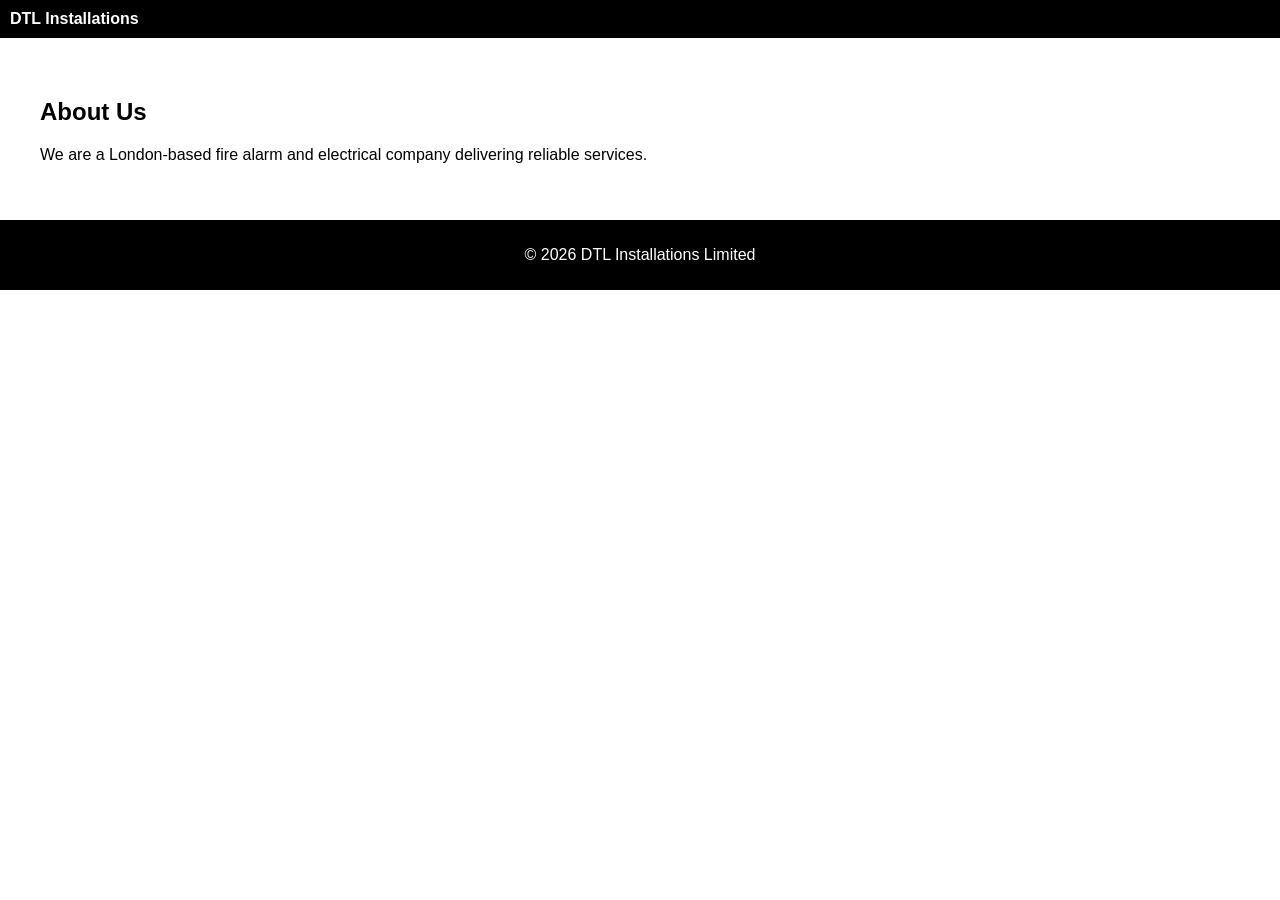
==== about.html @ a430f42c "Add files via upload" ====
<!DOCTYPE html>
<html>
<head>
  <title>About | DTL Installations</title>
  <link rel="stylesheet" href="style.css">
</head>
<body>
<nav>
  <strong>DTL Installations</strong>
</nav>

<section>
  <h1>About Us</h1>
  <p>We are a London-based fire alarm and electrical company delivering reliable services.</p>
</section>

<footer>
  <p>© 2026 DTL Installations Limited</p>
</footer>
</body>
</html>
---- style.css ----
body { font-family: Arial; margin: 0; }
nav { background: black; color: white; padding: 10px; }
header { background: #111; color: white; padding: 60px; text-align: center; }
.btn { background: red; color: white; padding: 10px; text-decoration: none; }
section { padding: 40px; }
.grid { display: grid; grid-template-columns: repeat(2,1fr); gap: 10px; }
.card { background: #eee; padding: 20px; }
footer { background: black; color: white; text-align: center; padding: 10px; }
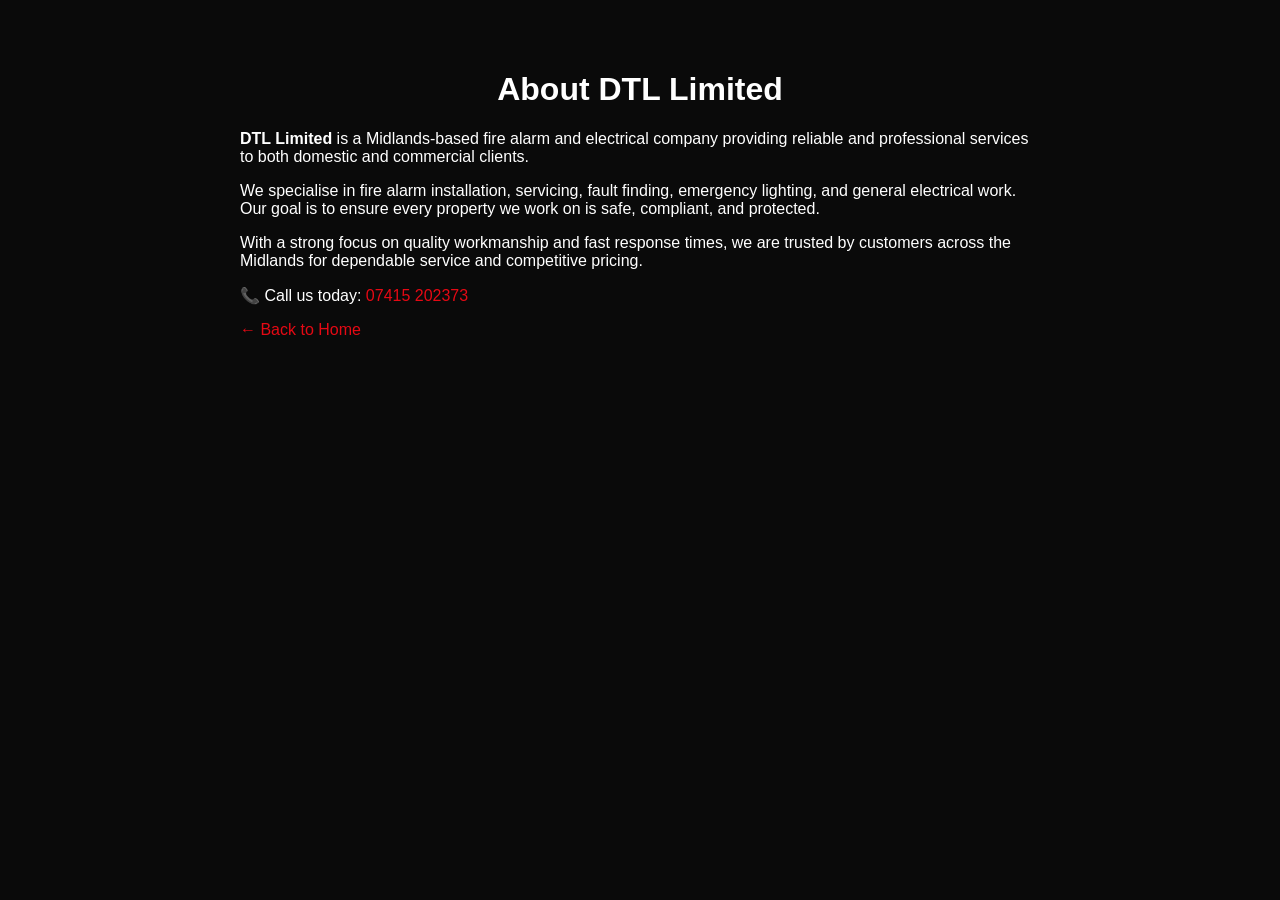
==== commit 3e7ccbde: "Update about.html" ====
--- a/about.html
+++ b/about.html
@@ -1,21 +1,31 @@
 <!DOCTYPE html>
-<html>
+<html lang="en">
 <head>
-  <title>About | DTL Installations</title>
-  <link rel="stylesheet" href="style.css">
+<meta charset="UTF-8">
+<meta name="viewport" content="width=device-width, initial-scale=1.0">
+<title>About | DTL Limited</title>
+<style>
+body { font-family: Arial; background:#0a0a0a; color:#fff; margin:0; }
+.container { padding:50px 20px; max-width:800px; margin:auto; }
+h1 { text-align:center; }
+a { color:#e50914; text-decoration:none; }
+</style>
 </head>
 <body>
-<nav>
-  <strong>DTL Installations</strong>
-</nav>
 
-<section>
-  <h1>About Us</h1>
-  <p>We are a London-based fire alarm and electrical company delivering reliable services.</p>
-</section>
+<div class="container">
+<h1>About DTL Limited</h1>
 
-<footer>
-  <p>© 2026 DTL Installations Limited</p>
-</footer>
+<p><strong>DTL Limited</strong> is a Midlands-based fire alarm and electrical company providing reliable and professional services to both domestic and commercial clients.</p>
+
+<p>We specialise in fire alarm installation, servicing, fault finding, emergency lighting, and general electrical work. Our goal is to ensure every property we work on is safe, compliant, and protected.</p>
+
+<p>With a strong focus on quality workmanship and fast response times, we are trusted by customers across the Midlands for dependable service and competitive pricing.</p>
+
+<p>📞 Call us today: <a href="tel:07415202373">07415 202373</a></p>
+
+<p><a href="index.html">← Back to Home</a></p>
+</div>
+
 </body>
 </html>
